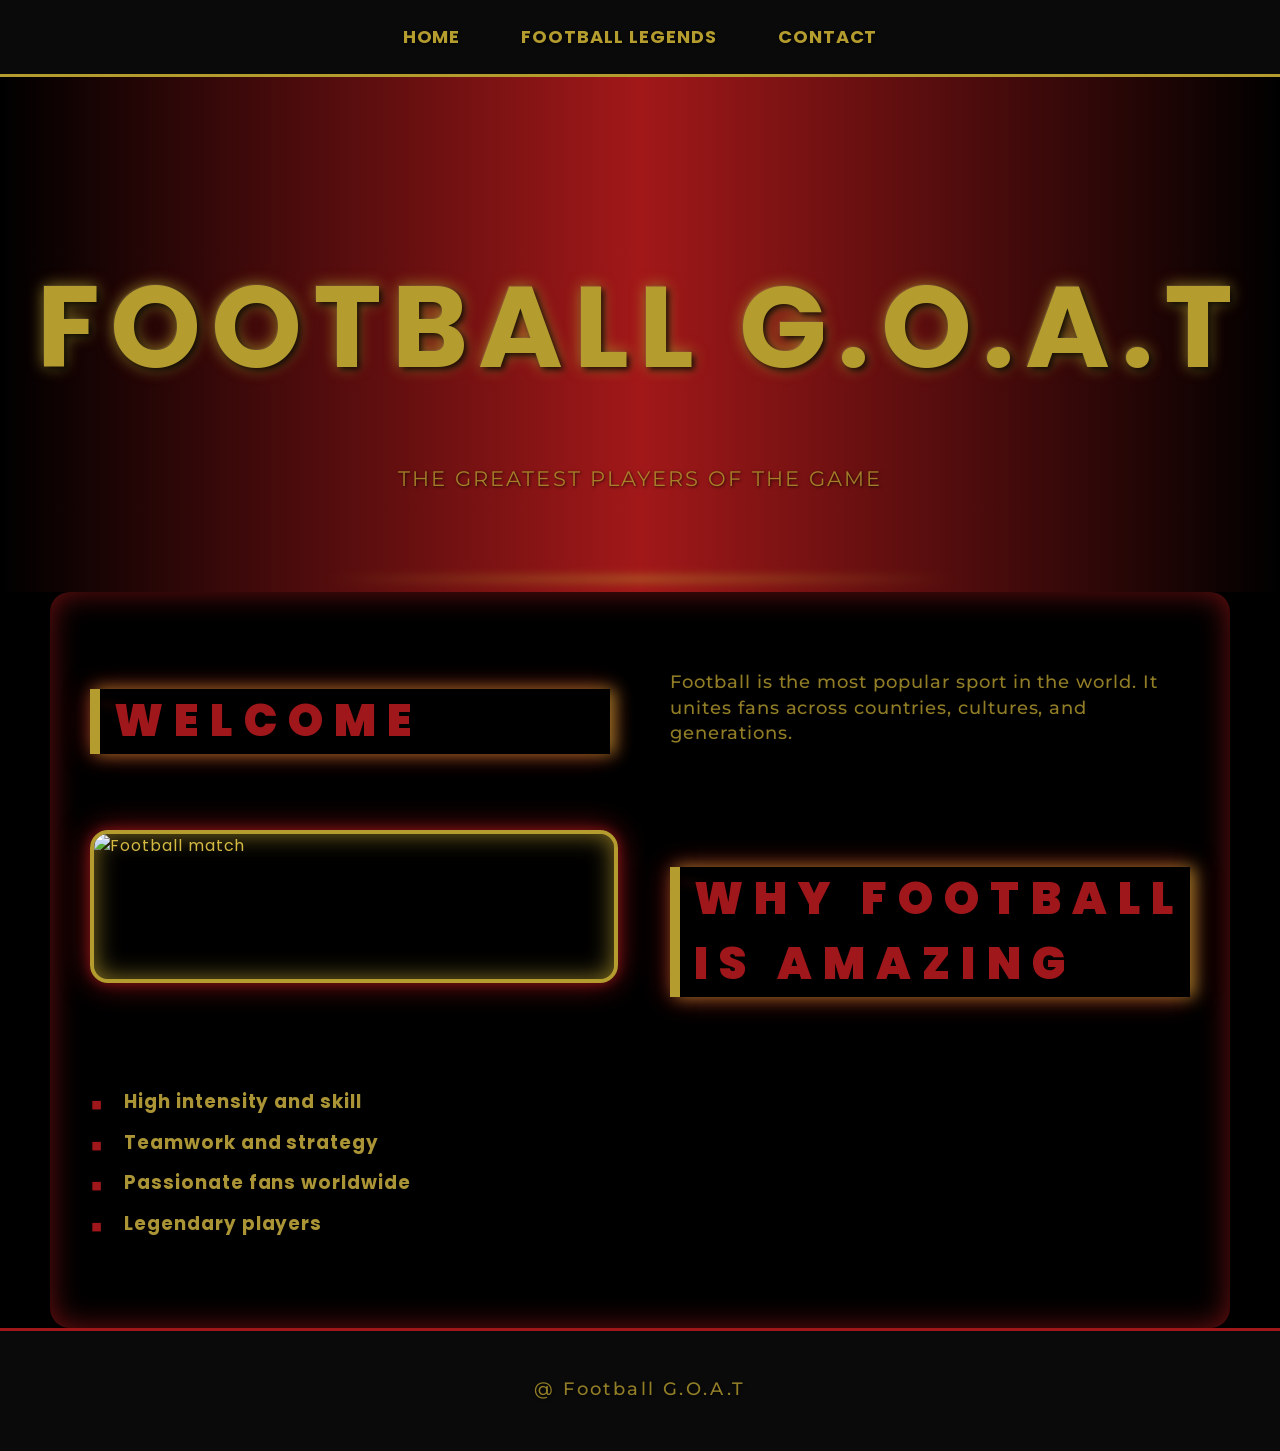
==== index.html @ 74fb341a "first commit" ====
<!DOCTYPE html>
<html>
<head>
    <title>Football G.O.A.T</title>
    <link rel="stylesheet" href="style.css">
</head>
<body>

<!-- Navigation connects all pages -->
<nav>
    <a href="index.html">Home</a>
    <a href="about.html">Football Legends</a>
    <a href="contact.html">Contact</a>
</nav>

<header>
    <h1>Football G.O.A.T</h1>
    <p>The Greatest Players of the Game</p>
</header>

<div class="container">
    <h2>Welcome</h2>
    <p>
        Football is the most popular sport in the world. It unites fans across
        countries, cultures, and generations.
    </p>

    <img src="https://images.unsplash.com/photo-1518091043644-c1d4457512c6" alt="Football match">

    <h2>Why Football is Amazing</h2>
    <ul>
        <li>High intensity and skill</li>
        <li>Teamwork and strategy</li>
        <li>Passionate fans worldwide</li>
        <li>Legendary players</li>
    </ul>
</div>

<footer>
    <p>@ Football G.O.A.T</p>
</footer>

</body>
</html>
---- style.css ----
@import url('https://fonts.googleapis.com/css2?family=Poppins:wght@600;800&family=Montserrat:wght@400;700&display=swap');

body {
    margin: 0;
    font-family: 'Poppins', 'Montserrat', Arial, sans-serif;
    background-color: #000;
    color: #d4b943; /* Slightly darker gold */
    letter-spacing: 0.06em;
    line-height: 1.45;
    /* subtle dark textured overlay for depth */
    background-image:
      radial-gradient(circle at 50% 50%, transparent 70%, rgba(0,0,0,0.9) 100%);
}

/* NAVIGATION */
nav {
    background-color: #0a0a0a;
    padding: 24px 0;
    text-align: center;
    border-bottom: 3px solid #b59c2f; /* muted gold */
}

nav a {
    color: #b59c2f;
    text-decoration: none;
    margin: 0 28px;
    font-weight: 700;
    font-size: 18px;
    text-transform: uppercase;
    transition: color 0.3s ease, transform 0.3s ease;
    text-shadow: 1px 1px 3px rgba(0,0,0,0.8);
}

nav a:hover {
    color: #9f171a; /* deep red */
    transform: scale(1.15);
    text-shadow:
      0 0 6px #9f171acc,
      0 0 12px #b59c2fcc;
}

/* HEADER */
header {
    background: linear-gradient(90deg, #000000 0%, #a21819 50%, #000000 100%);
    color: #b59c2f; /* muted gold */
    text-align: center;
    padding: 110px 20px 80px;
    font-weight: 900;
    font-size: 3.6rem;
    letter-spacing: 0.18em;
    text-transform: uppercase;
    /* layered text shadow for depth */
    text-shadow:
      3px 3px 6px rgba(0,0,0,0.85),
      -1px -1px 1px rgba(255,255,255,0.1),
      0 0 15px rgba(181,156,47,0.8);
    line-height: 1.1;
    position: relative;
    z-index: 1;
}

/* subtle horizontal gold line behind header */
header::after {
    content: "";
    position: absolute;
    bottom: 10px;
    left: 25%;
    width: 50%;
    height: 6px;
    background: linear-gradient(90deg, transparent, #b59c2f, transparent);
    filter: blur(5px);
    opacity: 0.6;
    z-index: -1;
}

/* Subheader */
header p {
    font-family: 'Montserrat', sans-serif;
    font-weight: 400;
    font-size: 1.3rem;
    letter-spacing: 0.1em;
    margin-top: 0.3em;
    color: #b59c2fcc;
    text-shadow: 1px 1px 3px rgba(0,0,0,0.7);
}

/* MAIN CONTENT */
.container {
    padding: 60px 40px;
    max-width: 1100px;
    margin: 0 auto;
    display: grid;
    grid-template-columns: 1fr 1fr;
    gap: 60px;
    background: rgba(0,0,0,0.65); /* dark overlay behind content */
    border-radius: 20px;
    box-shadow: 0 0 30px #a21819aa inset;
}

/* Responsive stack */
@media (max-width: 900px) {
    .container {
        grid-template-columns: 1fr;
        padding: 40px 20px;
        gap: 40px;
    }
}

/* SECTION HEADINGS */
h2 {
    font-weight: 900;
    font-size: 2.8rem;
    margin-bottom: 16px;
    color: #9f171a; /* deep red */
    text-transform: uppercase;
    letter-spacing: 0.25em;
    border-left: 10px solid #b59c2f;
    padding-left: 14px;
    box-shadow:
      5px 0 15px rgba(181,156,47,0.7),
      0 0 25px rgba(159,23,26,0.8);
    text-shadow:
      1px 1px 3px rgba(0,0,0,0.7);
    position: relative;
}

/* subtle angled line behind heading */
h2::before {
    content: "";
    position: absolute;
    top: 15px;
    left: 0;
    width: 30px;
    height: 5px;
    background: #9f171a;
    filter: blur(4px);
    opacity: 0.5;
    transform: rotate(10deg);
    z-index: -1;
}

/* PARAGRAPHS */
p {
    font-family: 'Montserrat', sans-serif;
    font-weight: 500;
    font-size: 1.1rem;
    color: #b59c2fcc;
    margin-bottom: 1.3rem;
    text-shadow: 1px 1px 3px rgba(0,0,0,0.7);
}

/* LISTS */
ul {
    list-style: none;
    padding-left: 0;
}

ul li {
    position: relative;
    padding-left: 34px;
    margin-bottom: 14px;
    font-weight: 700;
    font-size: 1.15rem;
    color: #d4b943cc;
    text-shadow: 1px 1px 2px rgba(0,0,0,0.6);
}

/* Custom bullet */
ul li::before {
    content: '■';
    position: absolute;
    left: 0;
    top: 3px;
    color: #9f171a; /* deep red bullet */
    font-size: 1.4rem;
    line-height: 1;
    filter: drop-shadow(1px 1px 1px rgba(0,0,0,0.5));
}

/* IMAGES */
img {
    width: 100%;
    max-width: 100%;
    border-radius: 18px;
    border: 4px solid #b59c2f;
    box-shadow:
        0 0 12px #9f171aaa,
        0 0 25px #b59c2fbb inset,
        0 0 30px #9f171acc;
    transition: transform 0.35s ease, box-shadow 0.35s ease;
    display: block;
    margin: 0 auto 30px;
}

img:hover {
    transform: scale(1.06);
    box-shadow:
        0 0 45px #9f171aff,
        0 0 60px #b59c2fff inset,
        0 0 55px #9f171aff;
}

/* GALLERY */
.gallery {
    display: grid;
    grid-template-columns: repeat(auto-fit, minmax(280px, 1fr));
    gap: 38px;
    margin-top: 30px;
}

/* LINKS */
a {
    color: #d4b943cc;
    text-decoration: none;
    font-weight: 700;
    transition: color 0.35s ease;
    text-shadow: 1px 1px 2px rgba(0,0,0,0.5);
}

a:hover {
    color: #9f171a;
    text-decoration: underline;
}

/* FOOTER */
footer {
    background-color: #0a0a0a;
    color: #b59c2f;
    text-align: center;
    padding: 28px 20px;
    font-weight: 700;
    font-size: 1rem;
    border-top: 3px solid #9f171a;
    letter-spacing: 0.15em;
    text-shadow: 1px 1px 3px rgba(0,0,0,0.7);
}

/* FORM (if used) */
input, textarea {
    width: 100%;
    max-width: 450px;
    padding: 14px 16px;
    margin-bottom: 22px;
    border: 2px solid #b59c2f;
    border-radius: 14px;
    background-color: #121212;
    color: #b59c2f;
    font-family: 'Montserrat', sans-serif;
    font-weight: 600;
    font-size: 1rem;
    letter-spacing: 0.05em;
    box-shadow: inset 0 0 10px #9f171a77;
}

button {
    background-color: #9f171a;
    border: none;
    padding: 16px 32px;
    color: #fff;
    font-weight: 800;
    font-size: 1.1rem;
    border-radius: 14px;
    cursor: pointer;
    letter-spacing: 0.1em;
    transition: background-color 0.35s ease;
    font-family: 'Poppins', sans-serif;
    box-shadow: 0 0 12px #b59c2fbb;
}

button:hover {
    background-color: #b59c2f;
    color: #000;
    box-shadow: 0 0 24px #b59c2fff;
}
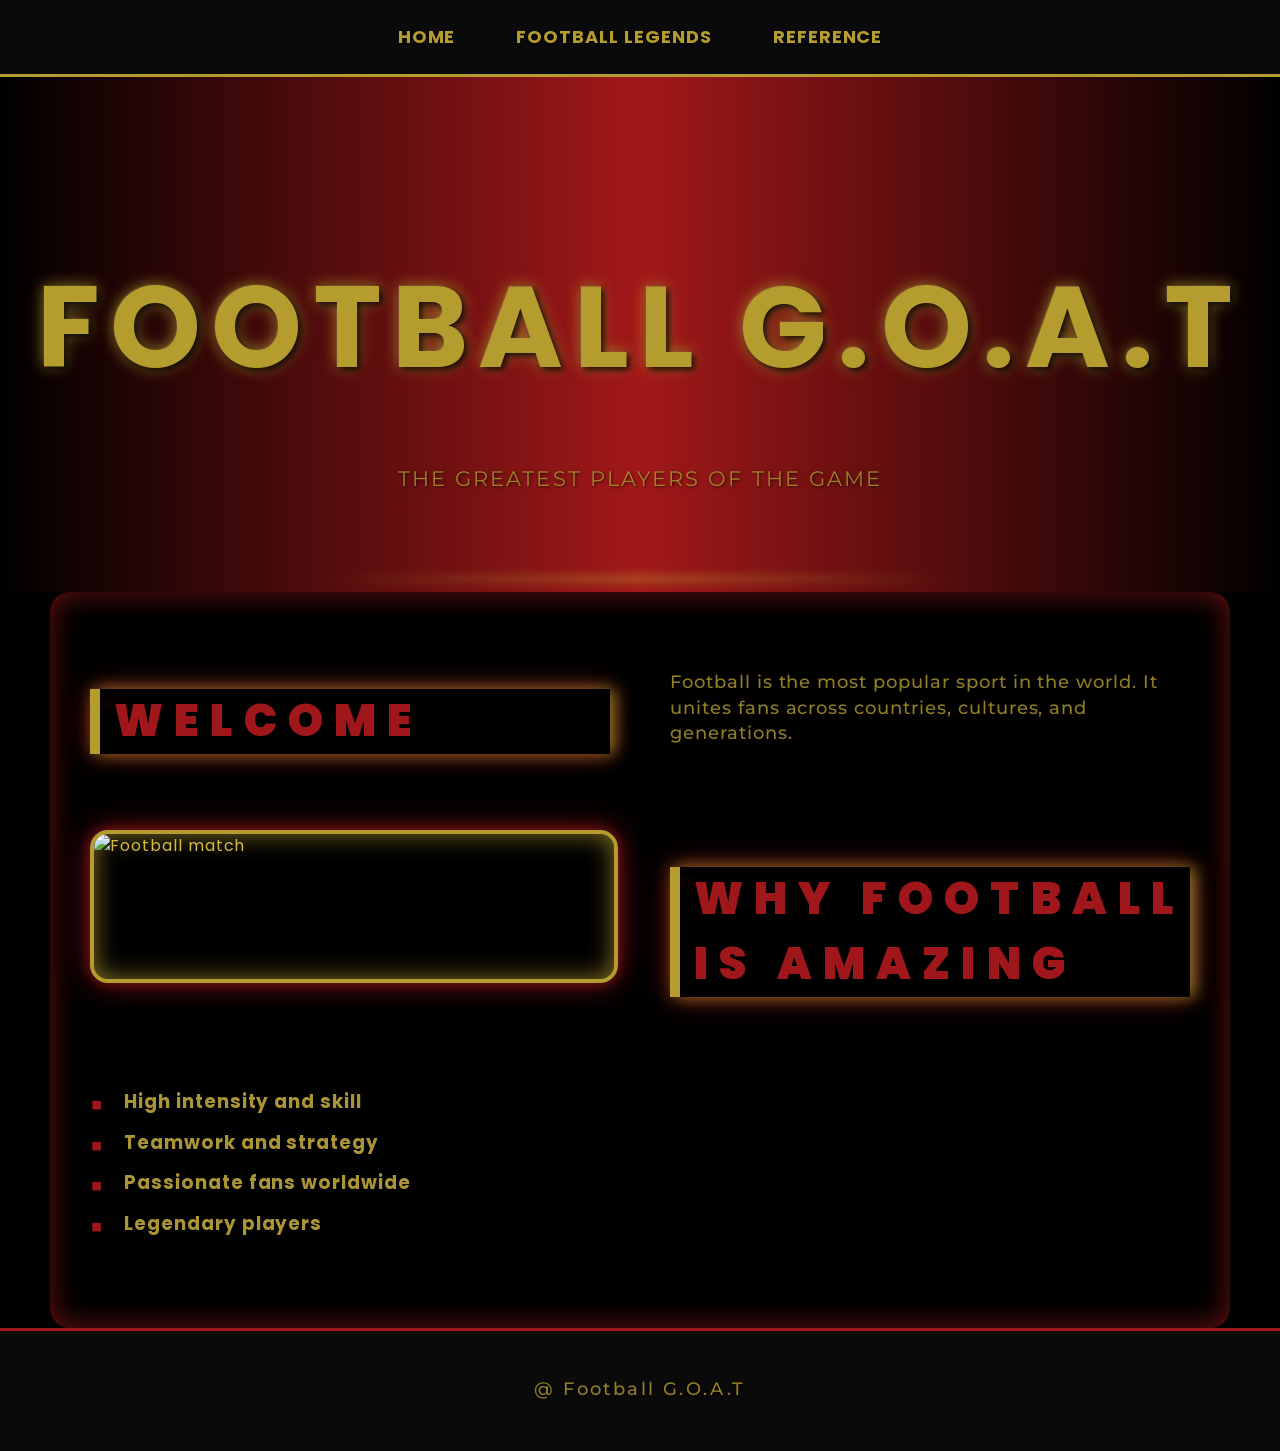
==== commit 0a32b4d0: "fix on reference" ====
--- a/index.html
+++ b/index.html
@@ -10,7 +10,7 @@
 <nav>
     <a href="index.html">Home</a>
     <a href="about.html">Football Legends</a>
-    <a href="contact.html">Contact</a>
+    <a href="reference.html">Reference</a>
 </nav>
 
 <header>
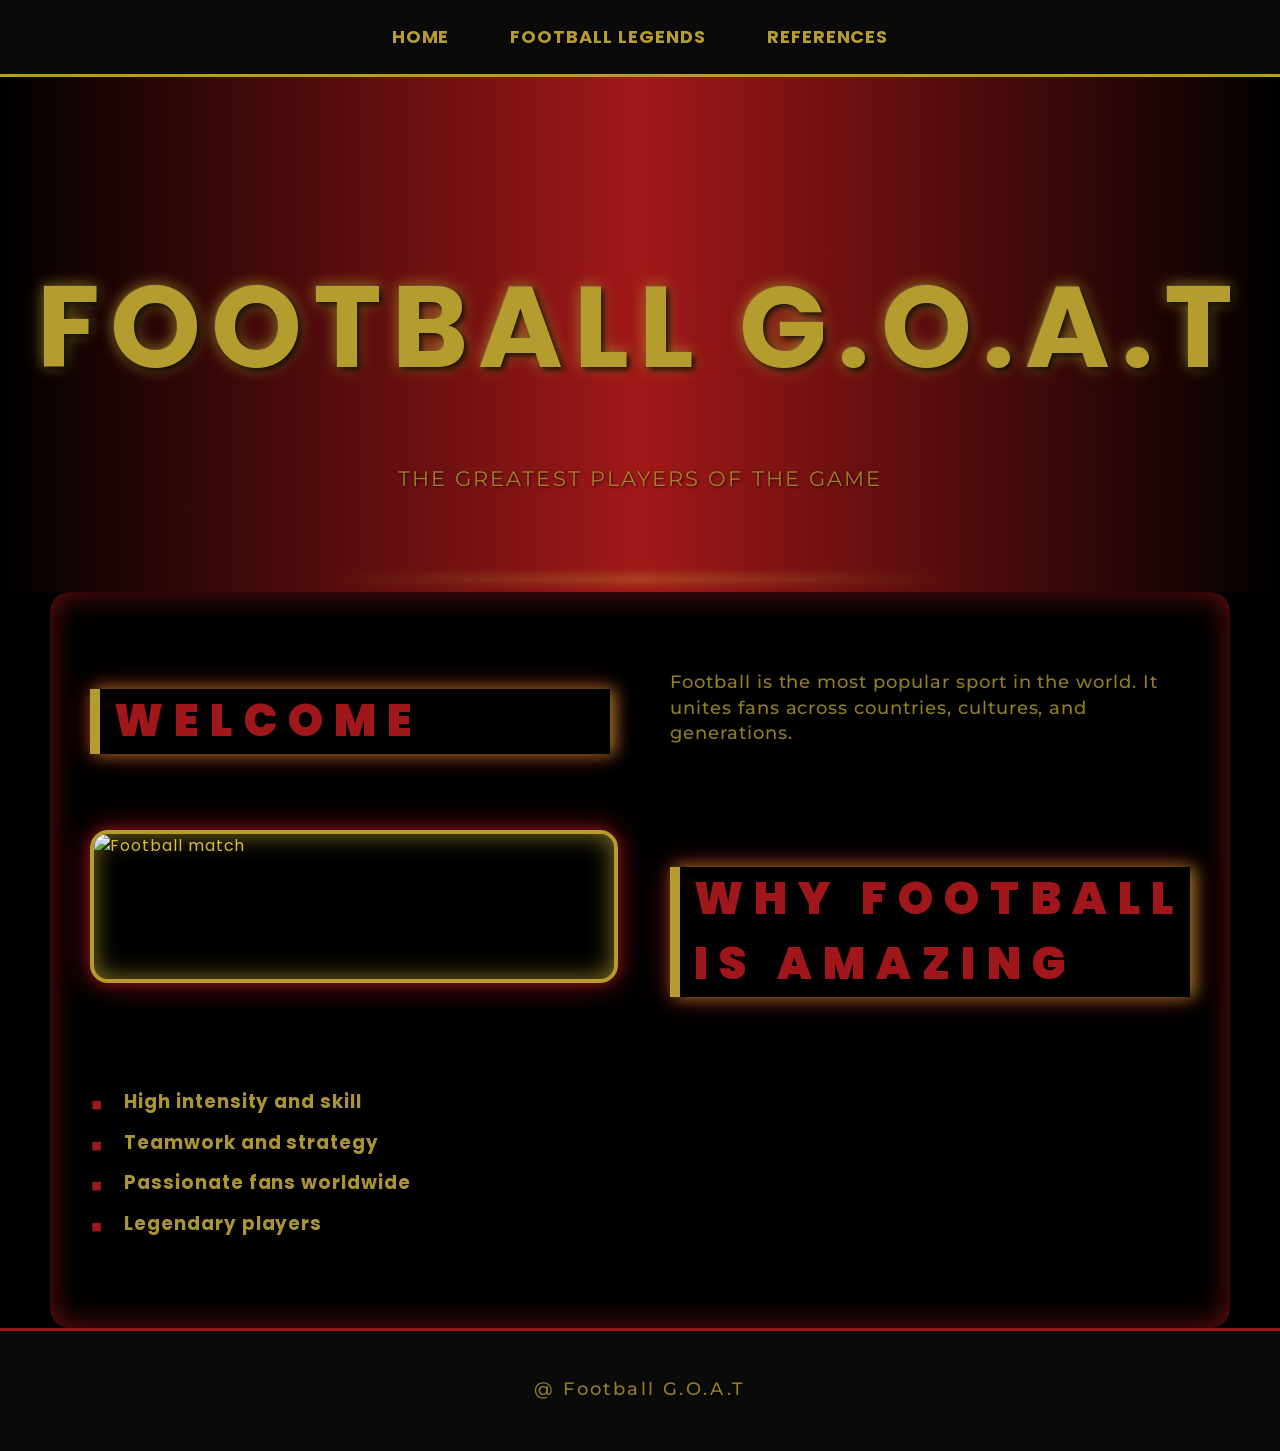
==== commit 857fdd03: "last fix on references" ====
--- a/index.html
+++ b/index.html
@@ -10,7 +10,7 @@
 <nav>
     <a href="index.html">Home</a>
     <a href="about.html">Football Legends</a>
-    <a href="reference.html">Reference</a>
+    <a href="reference.html">References</a>
 </nav>
 
 <header>
